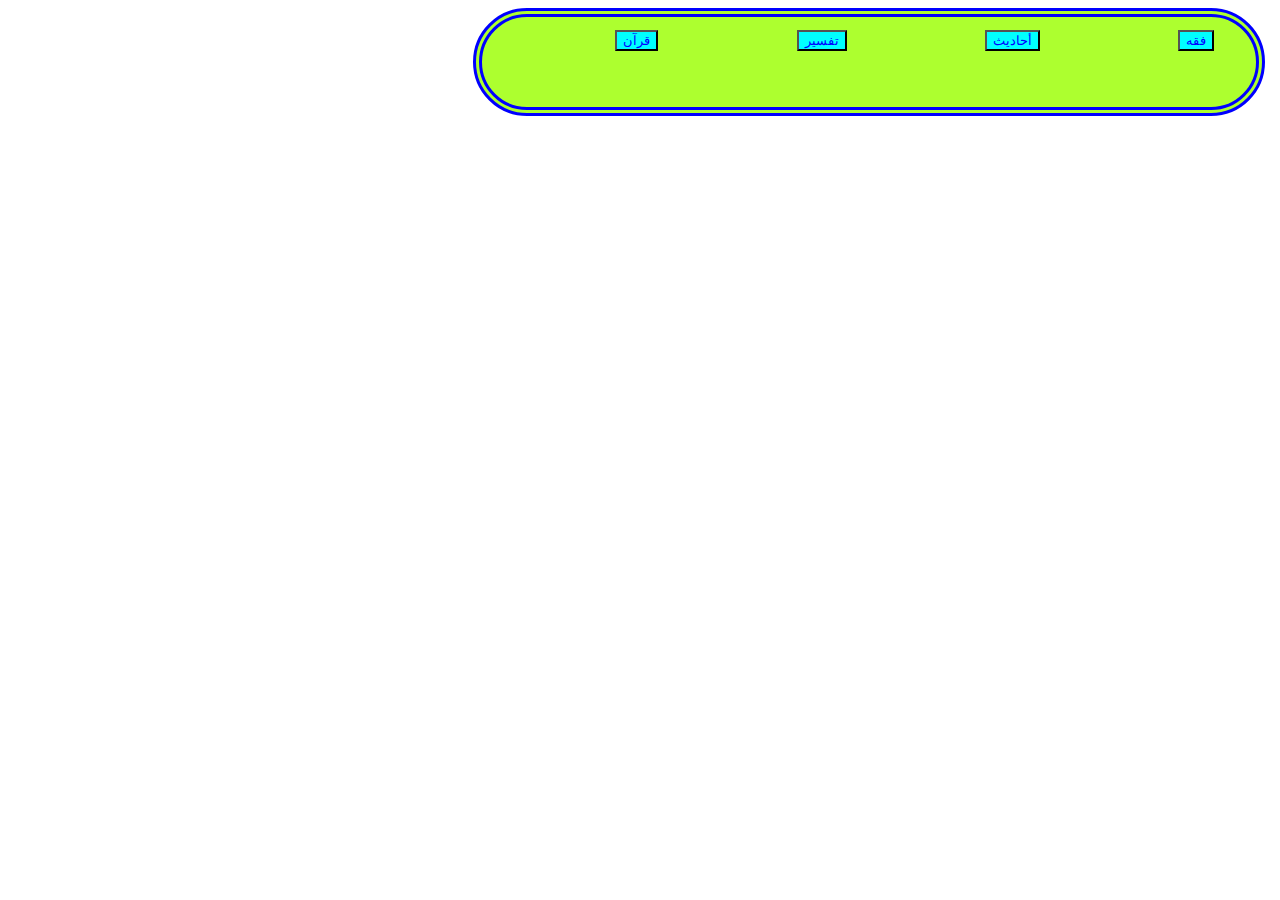
==== g.html @ fac1b5eb "Add files via upload" ====
<!DOCTYPE html>
<html lang="en">
<head>
    <meta charset="UTF-8">
    <meta http-equiv="X-UA-Compatible" content="IE=edge">
    <meta name="viewport" content="width=device-width, initial-scale=1.0">
    <title>empty</title>
    <link rel="stylesheet" href="23.css">
</head>
<header class="header-btn">
    <a href="https://www.google.com/search?q=%D9%82%D8%B1%D8%A7%D9%86&rlz=1C1GCEB_enEG924EG924&oq=%D9%82%D8%B1%D8%A7%D9%86&aqs=chrome..69i57.4780j0j7&sourceid=chrome&ie=UTF-8"><input type="button" value="قرآن" style="color: blue; background-color: cyan; margin-top: 1em; margin-left:10em ;"></a>
    <a href="https://www.google.com/search?q=%D8%AA%D9%81%D8%B3%D9%8A%D8%B1&rlz=1C1GCEB_enEG924EG924&sxsrf=ALeKk019A1RHOqf_ut35bzUacyOjgqo0jA%3A1625589822871&ei=PojkYOPONI-6gAaRnLfYAQ&oq=%D8%AA%D9%81&gs_lcp=[base64]&sclient=gws-wiz"><input type="button" value="تفسير" style="color: blue; background-color: cyan; margin-top: 1em; margin-left:10em ;"></a>
    <a href="https://www.google.com/search?q=%D8%A3%D8%AD%D8%A7%D8%AF%D9%8A%D8%AB+&rlz=1C1GCEB_enEG924EG924&sxsrf=ALeKk02dGNcxuxVH3Ofnrv46HnZi2lQ32Q%3A1625590279791&ei=B4rkYKfdL9iM8gKM1anYAw&oq=%D8%A3%D8%AD%D8%A7%D8%AF%D9%8A%D8%AB+&gs_lcp=Cgdnd3Mtd2l6EAMyBAgjECcyBAgAEEMyBAgAEEMyBAgAEEMyBAgAEEMyBAgAEEMyBAgAEEMyBAgAEEMyBAgAEEMyAggAOgcIABCwAxBDOgcILhCwAxBDSgQIQRgBUN0VWN0VYPUWaAFwAHgAgAGNAYgBkQKSAQMwLjKYAQCgAQGqAQdnd3Mtd2l6yAEKwAEB&sclient=gws-wiz&ved=0ahUKEwjn_LTZ887xAhVYhlwKHYxqCjsQ4dUDCA4&uact=5"><input type="button" value="أحاديث" style="color: blue; background-color: cyan; margin-top: 1em; margin-left:10em ;"></a>
    <a href="https://www.google.com/search?q=%D9%81%D9%82%D9%87&rlz=1C1GCEB_enEG924EG924&sxsrf=ALeKk00qBIL6hMTCvexn5dcLVZlGpPAyoQ%3A1625590283602&ei=C4rkYMOzJMuBhbIP9ISx8AY&oq=%D9%81%D9%82%D9%87&gs_lcp=[base64]&sclient=gws-wiz"><input type="button" value="فقه" style="color: blue; background-color: cyan; margin-top: 1em; margin-left:10em ;"></a>




</header>


<body>
</body>
</html>
---- 23.css ----
.header-btn
{
background-color:greenyellow ;
border: 0.5em solid blue;
border-radius: 70px;
border-style: double;
width: 43em;
height: 5em;
margin-left: 465px;
font-family: Verdana, Geneva, Tahoma, sans-serif;
font-size: large;
}
.btn{
    background-color: rgb(255, 255, 255);
    padding: 2%;
    margin-top: 1em;
}
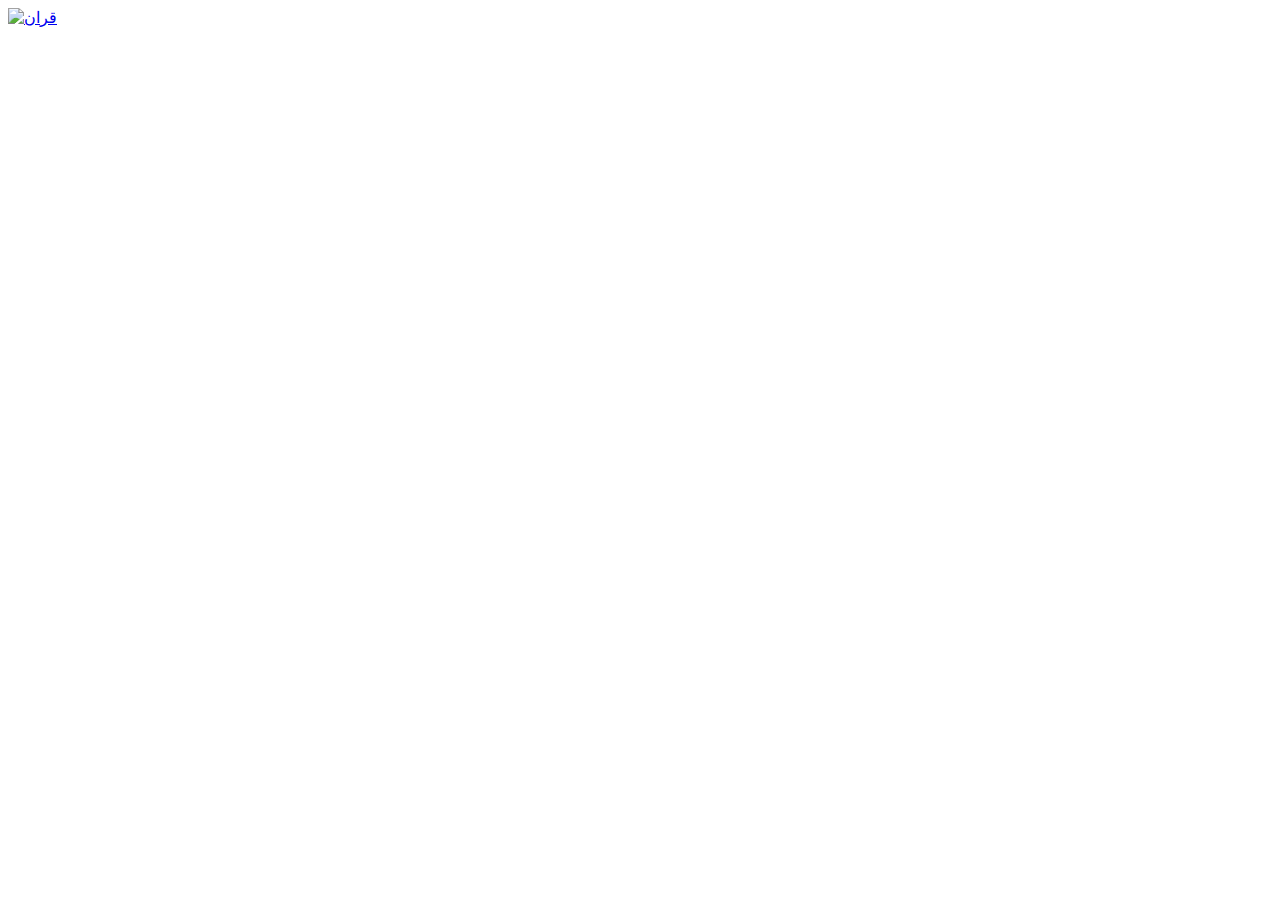
==== commit 7c6ac1f8: "Add files via upload" ====
--- a/g.html
+++ b/g.html
@@ -7,18 +7,14 @@
     <title>empty</title>
     <link rel="stylesheet" href="23.css">
 </head>
-<header class="header-btn">
-    <a href="https://www.google.com/search?q=%D9%82%D8%B1%D8%A7%D9%86&rlz=1C1GCEB_enEG924EG924&oq=%D9%82%D8%B1%D8%A7%D9%86&aqs=chrome..69i57.4780j0j7&sourceid=chrome&ie=UTF-8"><input type="button" value="قرآن" style="color: blue; background-color: cyan; margin-top: 1em; margin-left:10em ;"></a>
-    <a href="https://www.google.com/search?q=%D8%AA%D9%81%D8%B3%D9%8A%D8%B1&rlz=1C1GCEB_enEG924EG924&sxsrf=ALeKk019A1RHOqf_ut35bzUacyOjgqo0jA%3A1625589822871&ei=PojkYOPONI-6gAaRnLfYAQ&oq=%D8%AA%D9%81&gs_lcp=[base64]&sclient=gws-wiz"><input type="button" value="تفسير" style="color: blue; background-color: cyan; margin-top: 1em; margin-left:10em ;"></a>
-    <a href="https://www.google.com/search?q=%D8%A3%D8%AD%D8%A7%D8%AF%D9%8A%D8%AB+&rlz=1C1GCEB_enEG924EG924&sxsrf=ALeKk02dGNcxuxVH3Ofnrv46HnZi2lQ32Q%3A1625590279791&ei=B4rkYKfdL9iM8gKM1anYAw&oq=%D8%A3%D8%AD%D8%A7%D8%AF%D9%8A%D8%AB+&gs_lcp=Cgdnd3Mtd2l6EAMyBAgjECcyBAgAEEMyBAgAEEMyBAgAEEMyBAgAEEMyBAgAEEMyBAgAEEMyBAgAEEMyBAgAEEMyAggAOgcIABCwAxBDOgcILhCwAxBDSgQIQRgBUN0VWN0VYPUWaAFwAHgAgAGNAYgBkQKSAQMwLjKYAQCgAQGqAQdnd3Mtd2l6yAEKwAEB&sclient=gws-wiz&ved=0ahUKEwjn_LTZ887xAhVYhlwKHYxqCjsQ4dUDCA4&uact=5"><input type="button" value="أحاديث" style="color: blue; background-color: cyan; margin-top: 1em; margin-left:10em ;"></a>
-    <a href="https://www.google.com/search?q=%D9%81%D9%82%D9%87&rlz=1C1GCEB_enEG924EG924&sxsrf=ALeKk00qBIL6hMTCvexn5dcLVZlGpPAyoQ%3A1625590283602&ei=C4rkYMOzJMuBhbIP9ISx8AY&oq=%D9%81%D9%82%D9%87&gs_lcp=[base64]&sclient=gws-wiz"><input type="button" value="فقه" style="color: blue; background-color: cyan; margin-top: 1em; margin-left:10em ;"></a>
 
 
 
+<a href="file:///C:/Users/W.I/OneDrive/Documents/bootstrap/bootstrap-4.6.0-examples/carousel/Un.html"><img  class="img-size" src="قران.jpg" alt="قران" style="background-image: url(download.jpeg);">
+</a>
 
-</header>
 
 
 <body>
-</body>
+   
 </html>--- a/23.css
+++ b/23.css
@@ -1,17 +1,38 @@
 .header-btn
 {
-background-color:greenyellow ;
-border: 0.5em solid blue;
-border-radius: 70px;
-border-style: double;
-width: 43em;
-height: 5em;
-margin-left: 465px;
-font-family: Verdana, Geneva, Tahoma, sans-serif;
-font-size: large;
+
+background-image: url(قران.jpg);
+background-color: aqua;
+
 }
 .btn{
     background-color: rgb(255, 255, 255);
     padding: 2%;
     margin-top: 1em;
 }
+
+.img-size{
+    width: 30em;
+    height: 65em;
+
+}
+.font-size{
+    font-size: xx-large;
+    
+    
+}
+
+.footer{
+    font-size: xx-large;
+    margin-top: 5em;
+    margin-left: 22em;
+    
+    
+
+    
+}
+
+:hover{
+    color: royalblue;
+}
+
